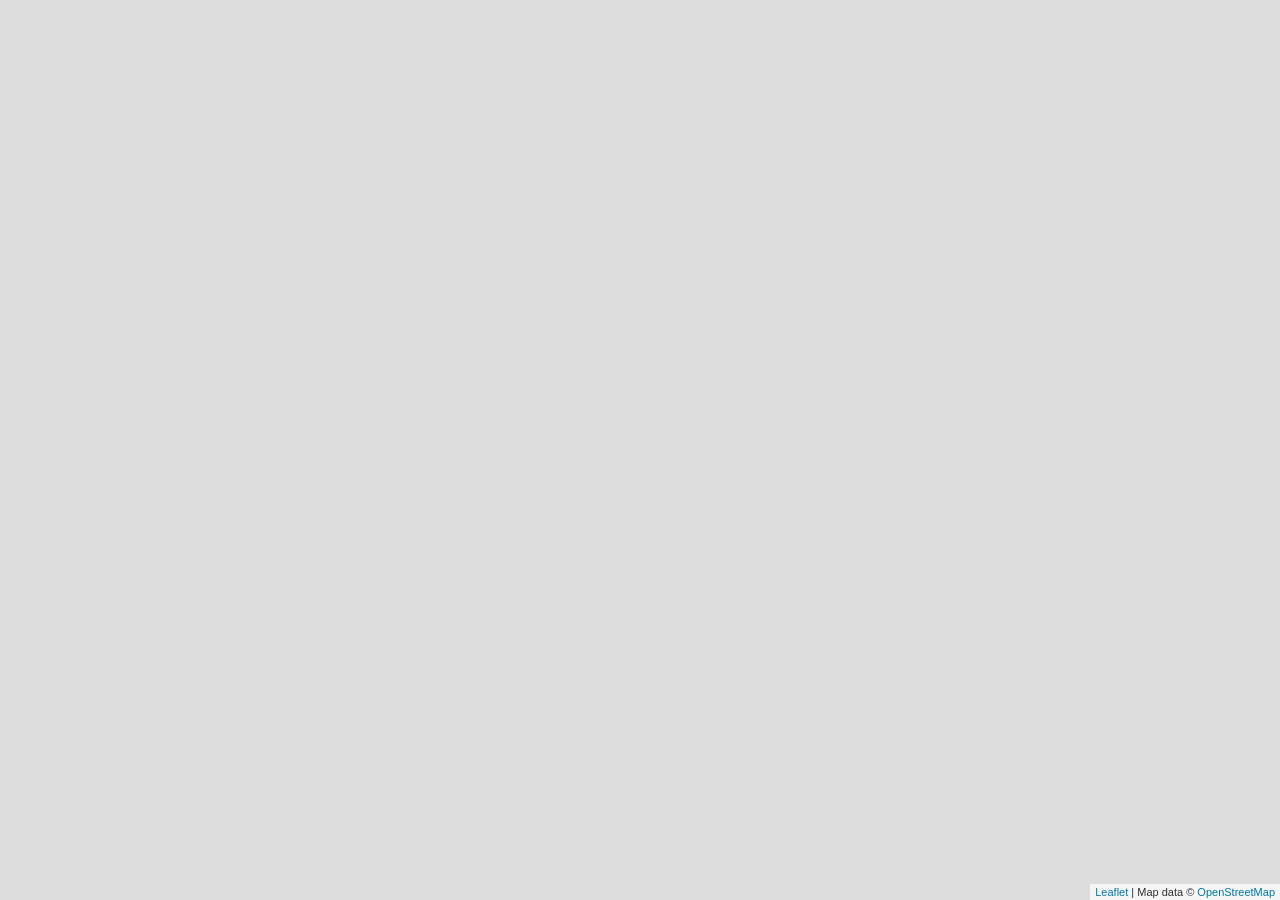
==== index.html @ 7744fbaf "Add map" ====
<!DOCTYPE html>
<html>
  <head>
  <title>My Routing Map</title>
  <link rel="stylesheet" href="leaflet/leaflet.css">
  <link rel="stylesheet" href="lrm-valhalla/leaflet.routing.valhalla.css">
  <link rel="stylesheet" href="src/css/style.css">
  <script src="leaflet/leaflet.js"></script>
  <script src="//code.jquery.com/jquery-1.11.3.min.js"></script>
  <script src="https://mapzen.com/tangram/tangram.min.js"></script>
  <script src="leaflet-routing-machine/leaflet-routing-machine.js"></script>
  <script src="lrm-valhalla/lrm-valhalla.js"></script>
  <script src="src/js/map_wrapper.js"></script>

  <!-- Latest compiled and minified CSS -->
  <link rel="stylesheet" href="https://maxcdn.bootstrapcdn.com/bootstrap/3.3.5/css/bootstrap.min.css" integrity="sha512-dTfge/zgoMYpP7QbHy4gWMEGsbsdZeCXz7irItjcC3sPUFtf0kuFbDz/ixG7ArTxmDjLXDmezHubeNikyKGVyQ==" crossorigin="anonymous">

  <!-- Optional theme -->
  <link rel="stylesheet" href="https://maxcdn.bootstrapcdn.com/bootstrap/3.3.5/css/bootstrap-theme.min.css" integrity="sha384-aUGj/X2zp5rLCbBxumKTCw2Z50WgIr1vs/PFN4praOTvYXWlVyh2UtNUU0KAUhAX" crossorigin="anonymous">

  <!-- Latest compiled and minified JavaScript -->
  <script src="https://maxcdn.bootstrapcdn.com/bootstrap/3.3.5/js/bootstrap.min.js" integrity="sha512-K1qjQ+NcF2TYO/eI3M6v8EiNYZfA95pQumfvcVrTHtwQVDG+aHRqLi/ETn2uB+1JqwYqVG3LIvdm9lj6imS/pQ==" crossorigin="anonymous"></script>
</head>
  <div id="map"></div>
  <script>
    AccesibleMap.setup();
</script>
</body>
</html>
---- leaflet/leaflet.css ----
/* required styles */

.leaflet-map-pane,
.leaflet-tile,
.leaflet-marker-icon,
.leaflet-marker-shadow,
.leaflet-tile-pane,
.leaflet-tile-container,
.leaflet-overlay-pane,
.leaflet-shadow-pane,
.leaflet-marker-pane,
.leaflet-popup-pane,
.leaflet-overlay-pane svg,
.leaflet-zoom-box,
.leaflet-image-layer,
.leaflet-layer {
	position: absolute;
	left: 0;
	top: 0;
	}
.leaflet-container {
	overflow: hidden;
	-ms-touch-action: none;
	}
.leaflet-tile,
.leaflet-marker-icon,
.leaflet-marker-shadow {
	-webkit-user-select: none;
	   -moz-user-select: none;
	        user-select: none;
	-webkit-user-drag: none;
	}
.leaflet-marker-icon,
.leaflet-marker-shadow {
	display: block;
	}
/* map is broken in FF if you have max-width: 100% on tiles */
.leaflet-container img {
	max-width: none !important;
	}
/* stupid Android 2 doesn't understand "max-width: none" properly */
.leaflet-container img.leaflet-image-layer {
	max-width: 15000px !important;
	}
.leaflet-tile {
	filter: inherit;
	visibility: hidden;
	}
.leaflet-tile-loaded {
	visibility: inherit;
	}
.leaflet-zoom-box {
	width: 0;
	height: 0;
	}
/* workaround for https://bugzilla.mozilla.org/show_bug.cgi?id=888319 */
.leaflet-overlay-pane svg {
	-moz-user-select: none;
	}

.leaflet-tile-pane    { z-index: 2; }
.leaflet-objects-pane { z-index: 3; }
.leaflet-overlay-pane { z-index: 4; }
.leaflet-shadow-pane  { z-index: 5; }
.leaflet-marker-pane  { z-index: 6; }
.leaflet-popup-pane   { z-index: 7; }

.leaflet-vml-shape {
	width: 1px;
	height: 1px;
	}
.lvml {
	behavior: url(#default#VML);
	display: inline-block;
	position: absolute;
	}


/* control positioning */

.leaflet-control {
	position: relative;
	z-index: 7;
	pointer-events: auto;
	}
.leaflet-top,
.leaflet-bottom {
	position: absolute;
	z-index: 1000;
	pointer-events: none;
	}
.leaflet-top {
	top: 0;
	}
.leaflet-right {
	right: 0;
	}
.leaflet-bottom {
	bottom: 0;
	}
.leaflet-left {
	left: 0;
	}
.leaflet-control {
	float: left;
	clear: both;
	}
.leaflet-right .leaflet-control {
	float: right;
	}
.leaflet-top .leaflet-control {
	margin-top: 10px;
	}
.leaflet-bottom .leaflet-control {
	margin-bottom: 10px;
	}
.leaflet-left .leaflet-control {
	margin-left: 10px;
	}
.leaflet-right .leaflet-control {
	margin-right: 10px;
	}


/* zoom and fade animations */

.leaflet-fade-anim .leaflet-tile,
.leaflet-fade-anim .leaflet-popup {
	opacity: 0;
	-webkit-transition: opacity 0.2s linear;
	   -moz-transition: opacity 0.2s linear;
	     -o-transition: opacity 0.2s linear;
	        transition: opacity 0.2s linear;
	}
.leaflet-fade-anim .leaflet-tile-loaded,
.leaflet-fade-anim .leaflet-map-pane .leaflet-popup {
	opacity: 1;
	}

.leaflet-zoom-anim .leaflet-zoom-animated {
	-webkit-transition: -webkit-transform 0.25s cubic-bezier(0,0,0.25,1);
	   -moz-transition:    -moz-transform 0.25s cubic-bezier(0,0,0.25,1);
	     -o-transition:      -o-transform 0.25s cubic-bezier(0,0,0.25,1);
	        transition:         transform 0.25s cubic-bezier(0,0,0.25,1);
	}
.leaflet-zoom-anim .leaflet-tile,
.leaflet-pan-anim .leaflet-tile,
.leaflet-touching .leaflet-zoom-animated {
	-webkit-transition: none;
	   -moz-transition: none;
	     -o-transition: none;
	        transition: none;
	}

.leaflet-zoom-anim .leaflet-zoom-hide {
	visibility: hidden;
	}


/* cursors */

.leaflet-clickable {
	cursor: pointer;
	}
.leaflet-container {
	cursor: -webkit-grab;
	cursor:    -moz-grab;
	}
.leaflet-popup-pane,
.leaflet-control {
	cursor: auto;
	}
.leaflet-dragging .leaflet-container,
.leaflet-dragging .leaflet-clickable {
	cursor: move;
	cursor: -webkit-grabbing;
	cursor:    -moz-grabbing;
	}


/* visual tweaks */

.leaflet-container {
	background: #ddd;
	outline: 0;
	}
.leaflet-container a {
	color: #0078A8;
	}
.leaflet-container a.leaflet-active {
	outline: 2px solid orange;
	}
.leaflet-zoom-box {
	border: 2px dotted #38f;
	background: rgba(255,255,255,0.5);
	}


/* general typography */
.leaflet-container {
	font: 12px/1.5 "Helvetica Neue", Arial, Helvetica, sans-serif;
	}


/* general toolbar styles */

.leaflet-bar {
	box-shadow: 0 1px 5px rgba(0,0,0,0.65);
	border-radius: 4px;
	}
.leaflet-bar a,
.leaflet-bar a:hover {
	background-color: #fff;
	border-bottom: 1px solid #ccc;
	width: 26px;
	height: 26px;
	line-height: 26px;
	display: block;
	text-align: center;
	text-decoration: none;
	color: black;
	}
.leaflet-bar a,
.leaflet-control-layers-toggle {
	background-position: 50% 50%;
	background-repeat: no-repeat;
	display: block;
	}
.leaflet-bar a:hover {
	background-color: #f4f4f4;
	}
.leaflet-bar a:first-child {
	border-top-left-radius: 4px;
	border-top-right-radius: 4px;
	}
.leaflet-bar a:last-child {
	border-bottom-left-radius: 4px;
	border-bottom-right-radius: 4px;
	border-bottom: none;
	}
.leaflet-bar a.leaflet-disabled {
	cursor: default;
	background-color: #f4f4f4;
	color: #bbb;
	}

.leaflet-touch .leaflet-bar a {
	width: 30px;
	height: 30px;
	line-height: 30px;
	}


/* zoom control */

.leaflet-control-zoom-in,
.leaflet-control-zoom-out {
	font: bold 18px 'Lucida Console', Monaco, monospace;
	text-indent: 1px;
	}
.leaflet-control-zoom-out {
	font-size: 20px;
	}

.leaflet-touch .leaflet-control-zoom-in {
	font-size: 22px;
	}
.leaflet-touch .leaflet-control-zoom-out {
	font-size: 24px;
	}


/* layers control */

.leaflet-control-layers {
	box-shadow: 0 1px 5px rgba(0,0,0,0.4);
	background: #fff;
	border-radius: 5px;
	}
.leaflet-control-layers-toggle {
	background-image: url(images/layers.png);
	width: 36px;
	height: 36px;
	}
.leaflet-retina .leaflet-control-layers-toggle {
	background-image: url(images/layers-2x.png);
	background-size: 26px 26px;
	}
.leaflet-touch .leaflet-control-layers-toggle {
	width: 44px;
	height: 44px;
	}
.leaflet-control-layers .leaflet-control-layers-list,
.leaflet-control-layers-expanded .leaflet-control-layers-toggle {
	display: none;
	}
.leaflet-control-layers-expanded .leaflet-control-layers-list {
	display: block;
	position: relative;
	}
.leaflet-control-layers-expanded {
	padding: 6px 10px 6px 6px;
	color: #333;
	background: #fff;
	}
.leaflet-control-layers-selector {
	margin-top: 2px;
	position: relative;
	top: 1px;
	}
.leaflet-control-layers label {
	display: block;
	}
.leaflet-control-layers-separator {
	height: 0;
	border-top: 1px solid #ddd;
	margin: 5px -10px 5px -6px;
	}


/* attribution and scale controls */

.leaflet-container .leaflet-control-attribution {
	background: #fff;
	background: rgba(255, 255, 255, 0.7);
	margin: 0;
	}
.leaflet-control-attribution,
.leaflet-control-scale-line {
	padding: 0 5px;
	color: #333;
	}
.leaflet-control-attribution a {
	text-decoration: none;
	}
.leaflet-control-attribution a:hover {
	text-decoration: underline;
	}
.leaflet-container .leaflet-control-attribution,
.leaflet-container .leaflet-control-scale {
	font-size: 11px;
	}
.leaflet-left .leaflet-control-scale {
	margin-left: 5px;
	}
.leaflet-bottom .leaflet-control-scale {
	margin-bottom: 5px;
	}
.leaflet-control-scale-line {
	border: 2px solid #777;
	border-top: none;
	line-height: 1.1;
	padding: 2px 5px 1px;
	font-size: 11px;
	white-space: nowrap;
	overflow: hidden;
	-moz-box-sizing: content-box;
	     box-sizing: content-box;

	background: #fff;
	background: rgba(255, 255, 255, 0.5);
	}
.leaflet-control-scale-line:not(:first-child) {
	border-top: 2px solid #777;
	border-bottom: none;
	margin-top: -2px;
	}
.leaflet-control-scale-line:not(:first-child):not(:last-child) {
	border-bottom: 2px solid #777;
	}

.leaflet-touch .leaflet-control-attribution,
.leaflet-touch .leaflet-control-layers,
.leaflet-touch .leaflet-bar {
	box-shadow: none;
	}
.leaflet-touch .leaflet-control-layers,
.leaflet-touch .leaflet-bar {
	border: 2px solid rgba(0,0,0,0.2);
	background-clip: padding-box;
	}


/* popup */

.leaflet-popup {
	position: absolute;
	text-align: center;
	}
.leaflet-popup-content-wrapper {
	padding: 1px;
	text-align: left;
	border-radius: 12px;
	}
.leaflet-popup-content {
	margin: 13px 19px;
	line-height: 1.4;
	}
.leaflet-popup-content p {
	margin: 18px 0;
	}
.leaflet-popup-tip-container {
	margin: 0 auto;
	width: 40px;
	height: 20px;
	position: relative;
	overflow: hidden;
	}
.leaflet-popup-tip {
	width: 17px;
	height: 17px;
	padding: 1px;

	margin: -10px auto 0;

	-webkit-transform: rotate(45deg);
	   -moz-transform: rotate(45deg);
	    -ms-transform: rotate(45deg);
	     -o-transform: rotate(45deg);
	        transform: rotate(45deg);
	}
.leaflet-popup-content-wrapper,
.leaflet-popup-tip {
	background: white;

	box-shadow: 0 3px 14px rgba(0,0,0,0.4);
	}
.leaflet-container a.leaflet-popup-close-button {
	position: absolute;
	top: 0;
	right: 0;
	padding: 4px 4px 0 0;
	text-align: center;
	width: 18px;
	height: 14px;
	font: 16px/14px Tahoma, Verdana, sans-serif;
	color: #c3c3c3;
	text-decoration: none;
	font-weight: bold;
	background: transparent;
	}
.leaflet-container a.leaflet-popup-close-button:hover {
	color: #999;
	}
.leaflet-popup-scrolled {
	overflow: auto;
	border-bottom: 1px solid #ddd;
	border-top: 1px solid #ddd;
	}

.leaflet-oldie .leaflet-popup-content-wrapper {
	zoom: 1;
	}
.leaflet-oldie .leaflet-popup-tip {
	width: 24px;
	margin: 0 auto;

	-ms-filter: "progid:DXImageTransform.Microsoft.Matrix(M11=0.70710678, M12=0.70710678, M21=-0.70710678, M22=0.70710678)";
	filter: progid:DXImageTransform.Microsoft.Matrix(M11=0.70710678, M12=0.70710678, M21=-0.70710678, M22=0.70710678);
	}
.leaflet-oldie .leaflet-popup-tip-container {
	margin-top: -1px;
	}

.leaflet-oldie .leaflet-control-zoom,
.leaflet-oldie .leaflet-control-layers,
.leaflet-oldie .leaflet-popup-content-wrapper,
.leaflet-oldie .leaflet-popup-tip {
	border: 1px solid #999;
	}


/* div icon */

.leaflet-div-icon {
	background: #fff;
	border: 1px solid #666;
	}
---- lrm-valhalla/leaflet.routing.valhalla.css ----
/*
    Oroginally written by Per Liedman for Leaflet Routing Machine : https://github.com/perliedman/leaflet-routing-machine ,
    Several classes were re-written by Hanbyul Jo for Valhalla plugin for Leaflet Routing Machine : https://github.com/valhalla/lrm-valhalla
*/

html,body{
  width:100%;
  height:100%;
  margin:0;
}
#map{
  width:100%;
  height:100%;
}

.leaflet-routing-container {
    width: 320px;
    background-color: white;
    padding-top: 4px;
    transition: all 0.2s ease;
}

.leaflet-control-container .leaflet-routing-container-hide {
    width: 32px;
    height: 32px;
}

.leaflet-routing-container h2 {
    font-size: 14px;
}

.leaflet-routing-container h3 {
    font-size: 12px;
    font-weight: normal;
}

.leaflet-routing-collapsible .leaflet-routing-geocoders {
    margin-top: 20px;
}

.leaflet-routing-alt, .leaflet-routing-geocoders {
    padding: 6px;
    margin-top: 2px;
    margin-bottom: 6px;
    border-bottom: 1px solid #ccc;
    max-height: 320px;
    overflow-y: auto;
    transition: all 0.2s ease;
}

.leaflet-control-container .leaflet-routing-container-hide .leaflet-routing-alt, 
.leaflet-control-container .leaflet-routing-container-hide .leaflet-routing-geocoders {
    display: none;
}

.leaflet-bar .leaflet-routing-alt:last-child {
    border-bottom: none;
}

.leaflet-routing-alt-minimized {
    color: #888;
    max-height: 64px;
    overflow: hidden;
    cursor: pointer;
}

.leaflet-routing-alt table {
    border-collapse: collapse;
}

.leaflet-routing-alt tr:hover {
    background-color: #eee;
    cursor: pointer;
}

.leaflet-routing-alt::-webkit-scrollbar {
    width: 8px;
}

.leaflet-routing-alt::-webkit-scrollbar-track {
    border-radius: 2px;
    background-color: #eee;
}

.leaflet-routing-alt::-webkit-scrollbar-thumb {
    border-radius: 2px;
    background-color: #888;
}

.info::before{
    -webkit-background-size: 54px 18px;
    background-size: 54px 18px;
    background-image:url('modes.icons.svg');
    margin: 0;
    content: '';
    display: inline-block;
    vertical-align: top;
    background-repeat: no-repeat;
    width:18px;
    height:18px;
}

.info.auto::before{ background-position: 1px 0;}
.info.bicycle::before{ background-position: -18px 0;}
.info.pedestrian::before{ background-position: -36px 0;}

.leaflet-routing-icon {
    -webkit-background-size: 576 16px;
    background-size: 576px 16px;
    background-repeat: no-repeat;
    background-image:url('leaflet.routing.icons.png');
    margin: 0;
    content: '';
    display: inline-block;
    vertical-align: top;
    width: 18px;
    height: 16px;
}

.leaflet-routing-icon-kStart { background-position: 0 0; }
.leaflet-routing-icon-kStartRight { background-position: -18px 0; }
.leaflet-routing-icon-kStartLeft { background-position: -36px 0; }
.leaflet-routing-icon-kDestination { background-position: -54px 0; }
.leaflet-routing-icon-kDestinationRight { background-position: -72px 0; }
.leaflet-routing-icon-kDestinationLeft { background-position: -90px 0; }
.leaflet-routing-icon-kBecomes { background-position: -108px 0; }
.leaflet-routing-icon-kContinue { background-position: -126px 0; }
.leaflet-routing-icon-kSlightRight { background-position: -144px 0; }
.leaflet-routing-icon-kRight { background-position: -162px 0; }
.leaflet-routing-icon-kSharpRight { background-position: -180px 0; }
.leaflet-routing-icon-kUturnRight { background-position: -198px 0; }
.leaflet-routing-icon-kUturnLeft { background-position: -216px 0; }
.leaflet-routing-icon-kSharpLeft { background-position: -234px 0; }
.leaflet-routing-icon-kLeft { background-position: -252px 0; }
.leaflet-routing-icon-kSlightLeft { background-position: -270px 0; }
.leaflet-routing-icon-kRampStraight { background-position: -288px 0; }
.leaflet-routing-icon-kRampRight { background-position: -306px 0; }
.leaflet-routing-icon-kRampLeft { background-position: -324px 0; }
.leaflet-routing-icon-kExitRight { background-position: -342px 0; }
.leaflet-routing-icon-kExitLeft { background-position: -360px 0; }
.leaflet-routing-icon-kStayStraight { background-position: -378px 0; }
.leaflet-routing-icon-kStayRight { background-position: -396px 0; }
.leaflet-routing-icon-kStayLeft { background-position: -414px 0; }
.leaflet-routing-icon-kMerge { background-position: -432px 0; }
.leaflet-routing-icon-kRoundaboutEnter { background-position: -450px 0; }
.leaflet-routing-icon-kRoundaboutExit { background-position: -504px 0; }
.leaflet-routing-icon-kFerryEnter { background-position: -540px 0; }
.leaflet-routing-icon-kFerryExit { background-position: -558px 0; }



.leaflet-routing-geocoders div {
    padding: 4px 0px 4px 0px;
}

.leaflet-routing-geocoders input {
    width: 303px;
    width: calc(100% - 4px);
    line-height: 1.67;
    border: 1px solid #ccc;
}

.leaflet-routing-geocoders button {
    font: bold 18px 'Lucida Console', Monaco, monospace;
    border: 1px solid #ccc;
    border-radius: 4px;
    background-color: white;
    margin: 0;
    margin-right: 3px;
    float: right;
    cursor: pointer;
    transition: background-color 0.2s ease;
}

.leaflet-routing-add-waypoint:after {
    content: '+';
}

.leaflet-routing-reverse-waypoints:after {
    font-weight: normal;
    content: '\21c5';
}

.leaflet-routing-geocoders button:hover {
    background-color: #eee;
}

.leaflet-routing-geocoders input,.leaflet-routing-remove-waypoint,.leaflet-routing-geocoder {
    position: relative;
}

.leaflet-routing-geocoder-result {
    font: 12px/1.5 "Helvetica Neue", Arial, Helvetica, sans-serif;
    position: absolute;
    max-height: 0;
    overflow: hidden;
    transition: all 0.5s ease;
    z-index: 1000; /* Arbitrary, but try to be above "most" things. */
}

.leaflet-routing-geocoder-result table {
    width: 100%;
    border: 1px solid #ccc;
    border-radius: 0 0 4px 4px;
    background-color: white;
    cursor: pointer;
}

.leaflet-routing-geocoder-result-open {
    max-height: 800px;
}

.leaflet-routing-geocoder-selected, .leaflet-routing-geocoder-result tr:hover {
    background-color: #eee;
}

.leaflet-routing-geocoder-no-results {
    font-style: italic;
    color: #888;
}

.leaflet-routing-remove-waypoint {
    background-color: transparent;
    display: inline-block;
    vertical-align: middle;
    cursor: pointer;
}

.leaflet-routing-remove-waypoint:after {
    position: absolute;
    display: block;
    width: 15px;
    height: 1px;
    z-index: 1;
    right: 1px;
    top: 4px;
    bottom: 0;
    margin: auto;
    padding: 2px;
    font-size: 18px;
    font-weight: bold;
    content: "\00d7";
    text-align: center;
    cursor: pointer;
    color: #ccc;
    background: white;
    padding-bottom: 16px;
    margin-top: -16px;
    padding-right: 4px;
    line-height: 1;
}

.leaflet-routing-remove-waypoint:hover {
    color: black;
}

.leaflet-routing-instruction-distance {
    width: 48px;
}

.leaflet-routing-collapse-btn {
    position: absolute;
    top: 0;
    right: 6px;
    font-size: 24px;
    color: #ccc;
    font-weight: bold;
}

.leaflet-routing-collapse-btn:after {
    content: '\00d7';
}

.leaflet-routing-container-hide .leaflet-routing-collapse-btn {
    position: relative;
    left: 4px;
    top: 4px;
    display: block;
    width: 26px;
    height: 23px;
    background-image: url('routing-icon.png');
}

.leaflet-routing-container-hide .leaflet-routing-collapse-btn:after {
    content: none;
}

.leaflet-top .leaflet-routing-container.leaflet-routing-container-hide {
    margin-top: 10px !important;
}
.leaflet-right .leaflet-routing-container.leaflet-routing-container-hide {
    margin-right: 10px !important;
}
.leaflet-bottom .leaflet-routing-container.leaflet-routing-container-hide {
    margin-bottom: 10px !important;
}
.leaflet-left .leaflet-routing-container.leaflet-routing-container-hide {
    margin-left: 10px !important;
}



@media only screen and (max-width: 640px) {
    .leaflet-routing-container {
        margin: 0 !important;
        padding: 0 !important;
        width: 100%;
        height: 100%;
    }
}
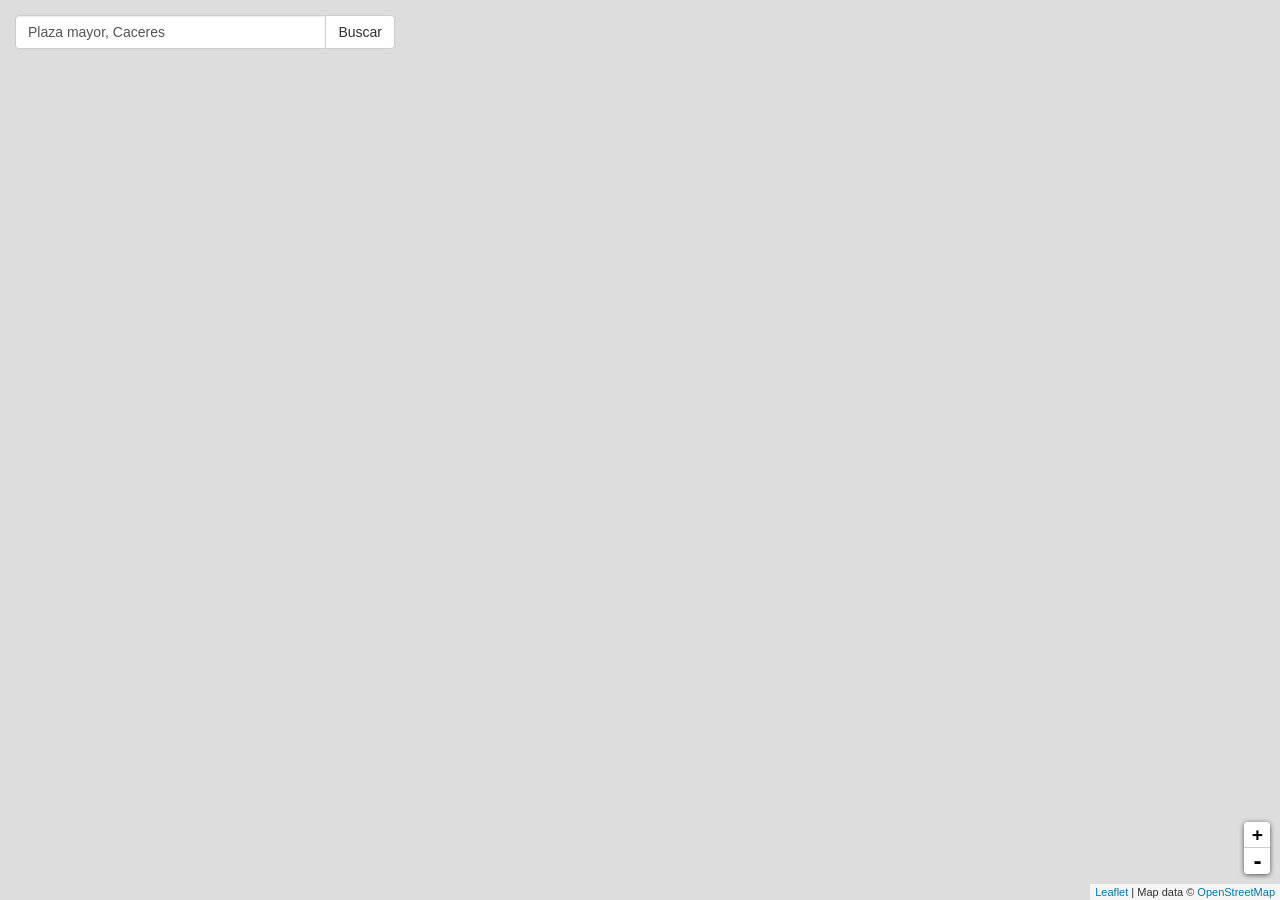
==== commit 32aa6e64: "Add current location and some CSS" ====
--- a/index.html
+++ b/index.html
@@ -22,8 +22,30 @@
   <script src="https://maxcdn.bootstrapcdn.com/bootstrap/3.3.5/js/bootstrap.min.js" integrity="sha512-K1qjQ+NcF2TYO/eI3M6v8EiNYZfA95pQumfvcVrTHtwQVDG+aHRqLi/ETn2uB+1JqwYqVG3LIvdm9lj6imS/pQ==" crossorigin="anonymous"></script>
 </head>
   <div id="map"></div>
+  <body>
+    <div id="frame-route" class="hidden">
+      <img id="path-icon" src="/ParkingAccesible/images/path_icon.png">
+      <img id="current-loc-icon" src="/ParkingAccesible/images/current_loc.png">
+      <div id="route-box" class="col-xs-12">
+        <input id="route-from" type="text" class="form-control" placeholder="Desde...">
+        <input id="route-to" type="text" class="form-control" placeholder="hasta...">
+      </div>
+      <div class="text-center">
+        <a id="calculate-route" class="btn btn-default">Ir</a>
+      </div>
+    </div>
+    <div id="frame-search" class="col-md-6 col-lg-4">
+      <div class="input-group">
+        <input id="search-box" type="text" class="form-control" placeholder="Search for..." value="Plaza mayor, Caceres">
+        <span class="input-group-btn">
+          <button id="search-btn" class="btn btn-default" type="button">Buscar</button>
+        </span>
+      </div><!-- /input-group -->
+    </div><!-- /.col-lg-6 -->
   <script>
-    AccesibleMap.setup();
-</script>
+      AccesibleMap.setup();
+      //AccesibleMap.test_route();
+      AccesibleMap.show_current_location();
+  </script>
 </body>
 </html>
--- a/src/css/style.css
+++ b/src/css/style.css
@@ -0,0 +1,69 @@
+#map {
+    height: 100%;
+    width: 100%;
+    position: absolute;
+}
+
+#frame-search {
+    margin-top: 15px;
+    max-width: 410px;
+}
+
+#frame-route{
+    position: fixed;
+    left: 0;
+    top: 0;
+    width: 420px;
+    height: 200px;
+    background: #4285F4 !important;
+}
+
+#frame-route input{
+    background: transparent;
+    color: #E6EFFE;
+    border: none;
+    width: 340px;
+}
+#frame-route input::-webkit-input-placeholder
+{
+  color: #95BBF9;
+}
+
+#frame-route input::-moz-placeholder
+{
+  color: #95BBF9;
+}
+
+#frame-route input::-moz-placeholder
+{
+  color: #95BBF9;
+}
+
+#frame-route input:-ms-input-placeholder
+{
+  color: #95BBF9;
+}
+
+#route-box {
+    position: absolute;
+    top: 0;
+    margin-left: 40px;
+}
+
+#frame-route #path-icon {
+    margin-top: 5px;
+    margin-left: 10px;
+}
+
+#current-loc-icon {
+    position: absolute;
+    height: 20px;
+    width: auto;
+    right:5px;
+    top:10px;
+    z-index: 50;
+}
+
+#calculate-route {
+
+}
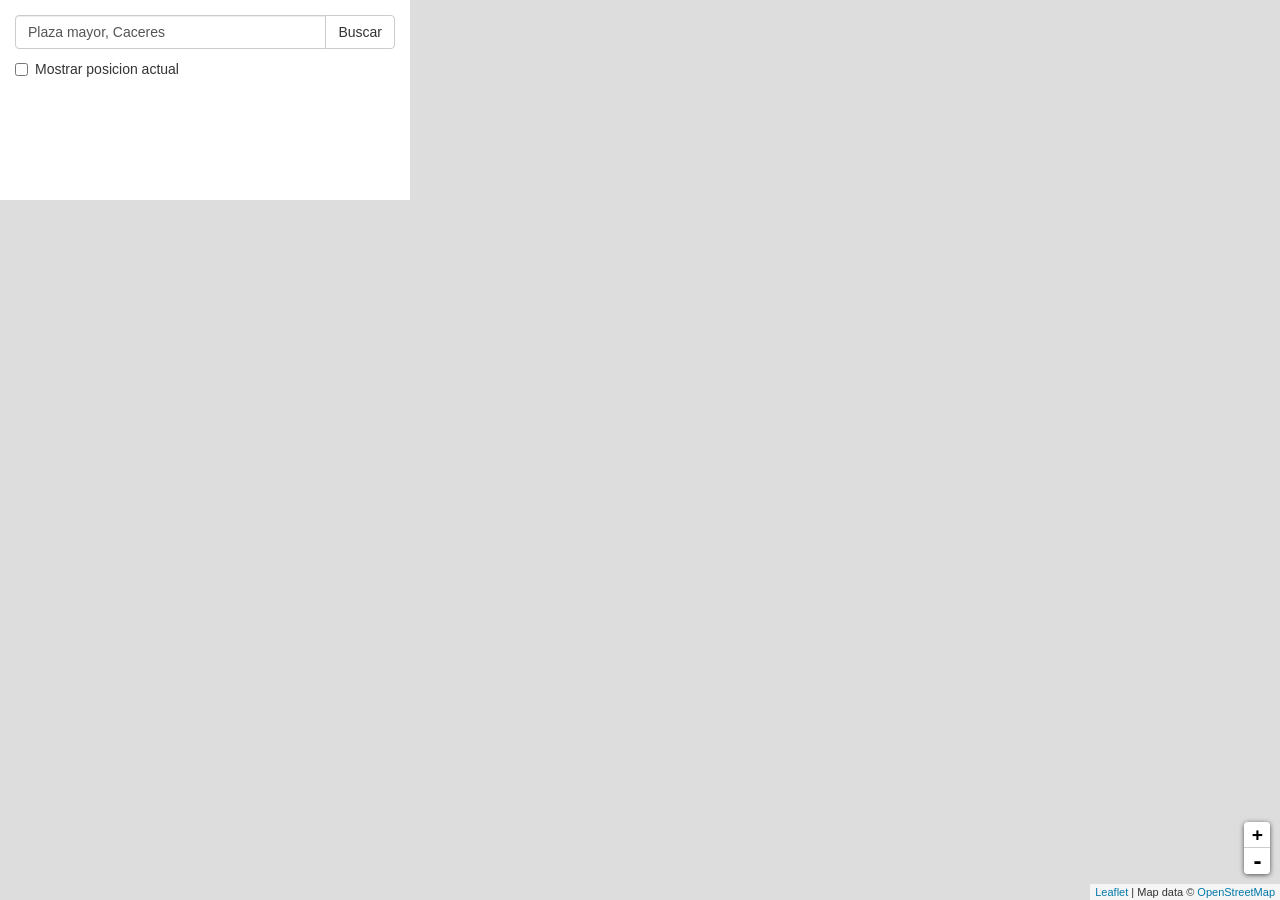
==== commit 88030a9f: "Toggle current location" ====
--- a/index.html
+++ b/index.html
@@ -35,17 +35,24 @@
       </div>
     </div>
     <div id="frame-search" class="col-md-6 col-lg-4">
-      <div class="input-group">
-        <input id="search-box" type="text" class="form-control" placeholder="Search for..." value="Plaza mayor, Caceres">
-        <span class="input-group-btn">
-          <button id="search-btn" class="btn btn-default" type="button">Buscar</button>
-        </span>
-      </div><!-- /input-group -->
+      <div id="search-box">
+        <div class="input-group">
+          <input id="search-input" type="text" class="form-control" placeholder="Search for..." value="Plaza mayor, Caceres">
+          <span class="input-group-btn">
+            <button id="search-btn" class="btn btn-default" type="button">Buscar</button>
+          </span>
+        </div><!-- /input-group -->
+      </div>
+      <div class="checkbox">
+        <label>
+          <input id="show-current-pos" type="checkbox"> Mostrar posicion actual
+        </label>
+      </div>
     </div><!-- /.col-lg-6 -->
   <script>
       AccesibleMap.setup();
       //AccesibleMap.test_route();
-      AccesibleMap.show_current_location();
+      //AccesibleMap.show_current_location();
   </script>
 </body>
 </html>
--- a/src/css/style.css
+++ b/src/css/style.css
@@ -5,8 +5,11 @@
 }
 
 #frame-search {
-    margin-top: 15px;
+    padding-top: 15px;
     max-width: 410px;
+    width: 420px;
+    height: 200px;
+    background: #ffffff;
 }
 
 #frame-route{
@@ -15,7 +18,7 @@
     top: 0;
     width: 420px;
     height: 200px;
-    background: #4285F4 !important;
+    background: #4285F4;
 }
 
 #frame-route input{
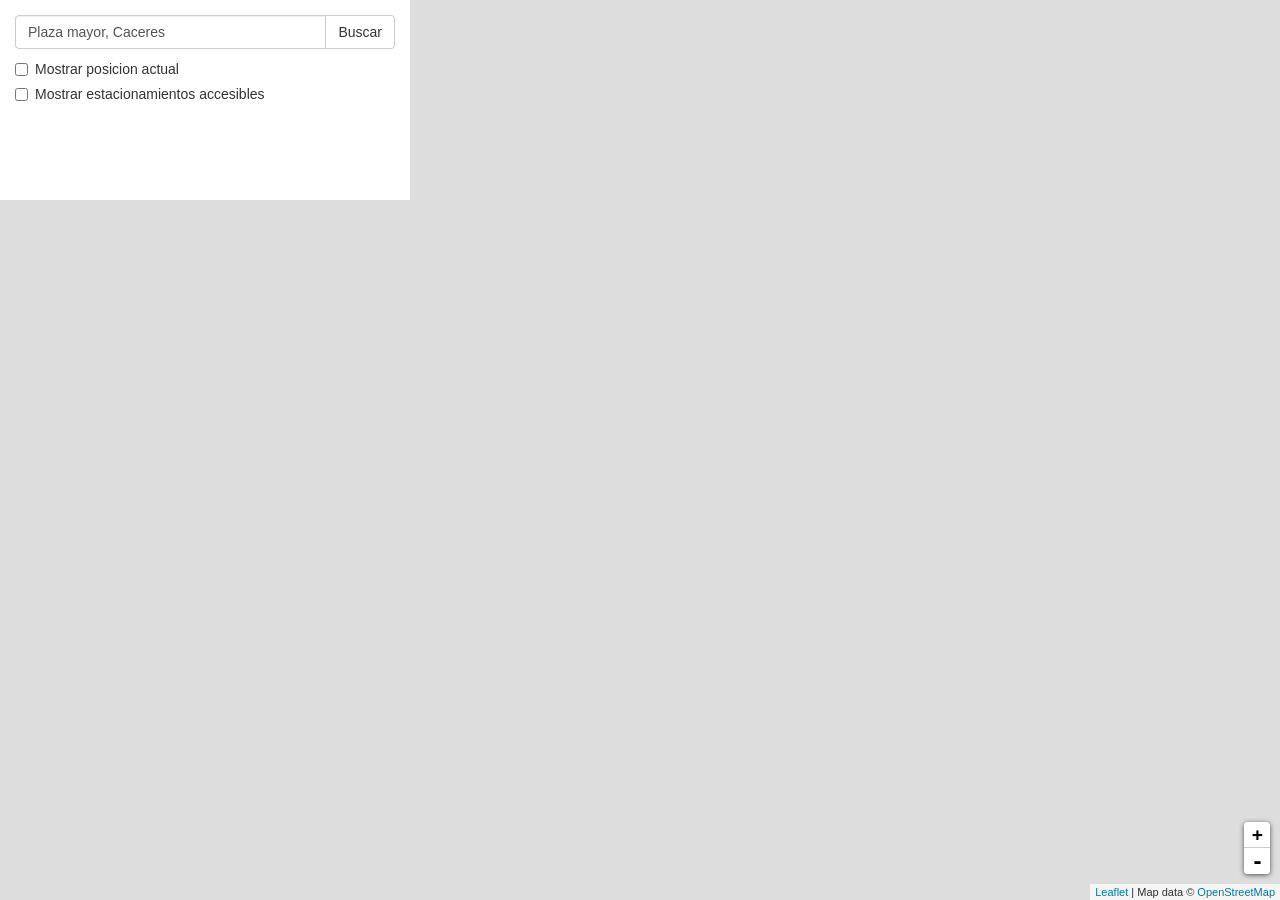
==== commit 58daca6e: "Add checkbox to show parkings" ====
--- a/index.html
+++ b/index.html
@@ -48,6 +48,11 @@
           <input id="show-current-pos" type="checkbox"> Mostrar posicion actual
         </label>
       </div>
+      <div class="checkbox">
+        <label>
+          <input id="show-accessible-parkings" type="checkbox"> Mostrar estacionamientos accesibles
+        </label>
+      </div>
     </div><!-- /.col-lg-6 -->
   <script>
       AccesibleMap.setup();
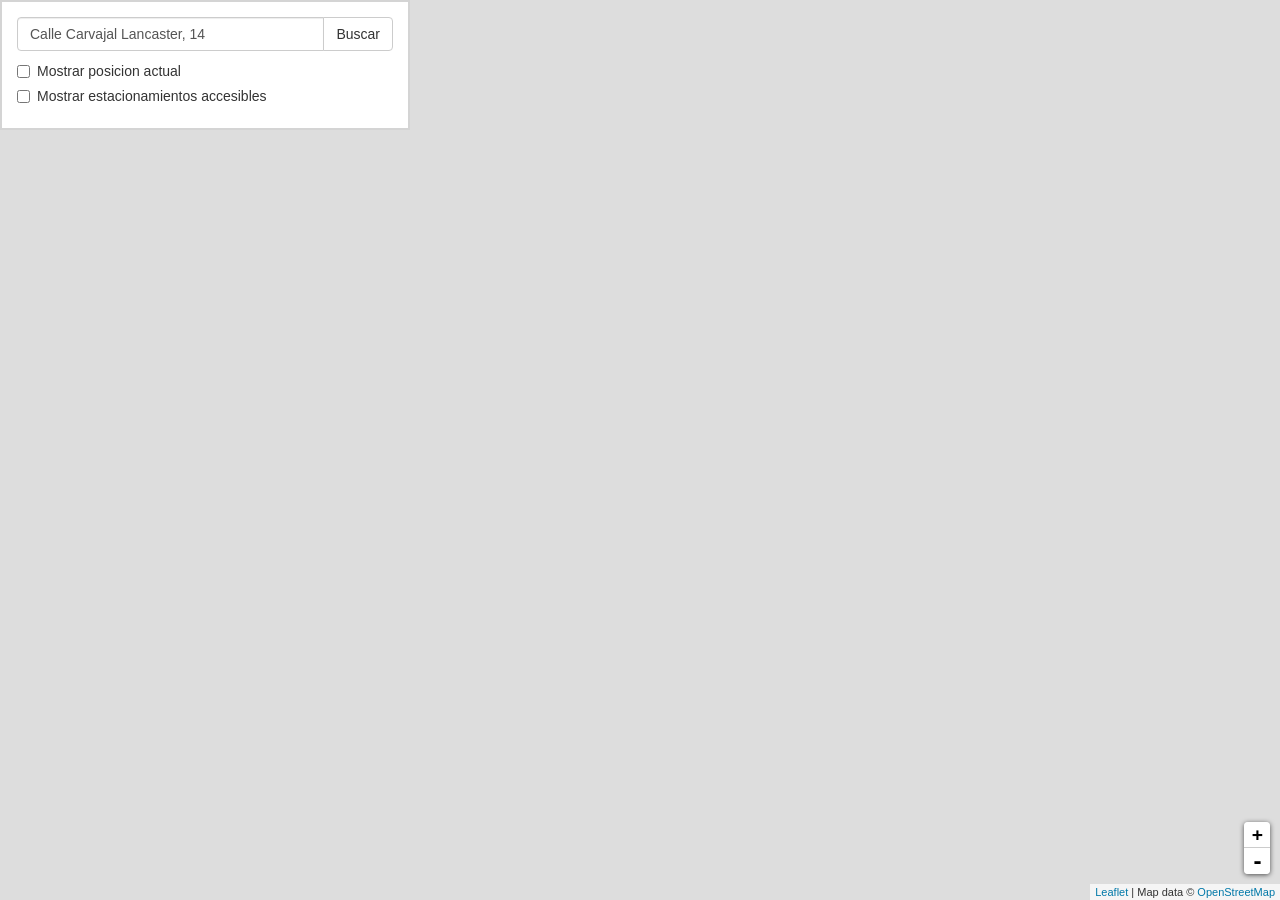
==== commit dbf65fe1: "Cleaning old routes" ====
--- a/index.html
+++ b/index.html
@@ -30,6 +30,18 @@
         <input id="route-from" type="text" class="form-control" placeholder="Desde...">
         <input id="route-to" type="text" class="form-control" placeholder="hasta...">
       </div>
+      <div>
+        <!--<div class="checkbox">
+          <label>
+            <input id="include-parking" type="checkbox"> Buscar estacionamiento mas cercano
+          </label>
+        </div>-->
+        <div class="checkbox">
+          <label>
+            <input id="avoid-steps" type="checkbox"> Evitar escaleras
+          </label>
+        </div>
+      </div>
       <div class="text-center">
         <a id="calculate-route" class="btn btn-default">Ir</a>
       </div>
@@ -37,7 +49,7 @@
     <div id="frame-search" class="col-md-6 col-lg-4">
       <div id="search-box">
         <div class="input-group">
-          <input id="search-input" type="text" class="form-control" placeholder="Search for..." value="Plaza mayor, Caceres">
+          <input id="search-input" type="text" class="form-control" placeholder="Search for..." value="Calle Carvajal Lancaster, 14">
           <span class="input-group-btn">
             <button id="search-btn" class="btn btn-default" type="button">Buscar</button>
           </span>
@@ -56,8 +68,6 @@
     </div><!-- /.col-lg-6 -->
   <script>
       AccesibleMap.setup();
-      //AccesibleMap.test_route();
-      //AccesibleMap.show_current_location();
   </script>
 </body>
 </html>
--- a/src/css/style.css
+++ b/src/css/style.css
@@ -8,8 +8,9 @@
     padding-top: 15px;
     max-width: 410px;
     width: 420px;
-    height: 200px;
+    height: 130px;
     background: #ffffff;
+    border: solid 2px #D4D4D4;
 }
 
 #frame-route{
@@ -17,7 +18,7 @@
     left: 0;
     top: 0;
     width: 420px;
-    height: 200px;
+    height: 150px;
     background: #4285F4;
 }
 
@@ -26,6 +27,9 @@
     color: #E6EFFE;
     border: none;
     width: 340px;
+}
+#frame-route .checkbox{
+    color: #E6EFFE;
 }
 #frame-route input::-webkit-input-placeholder
 {
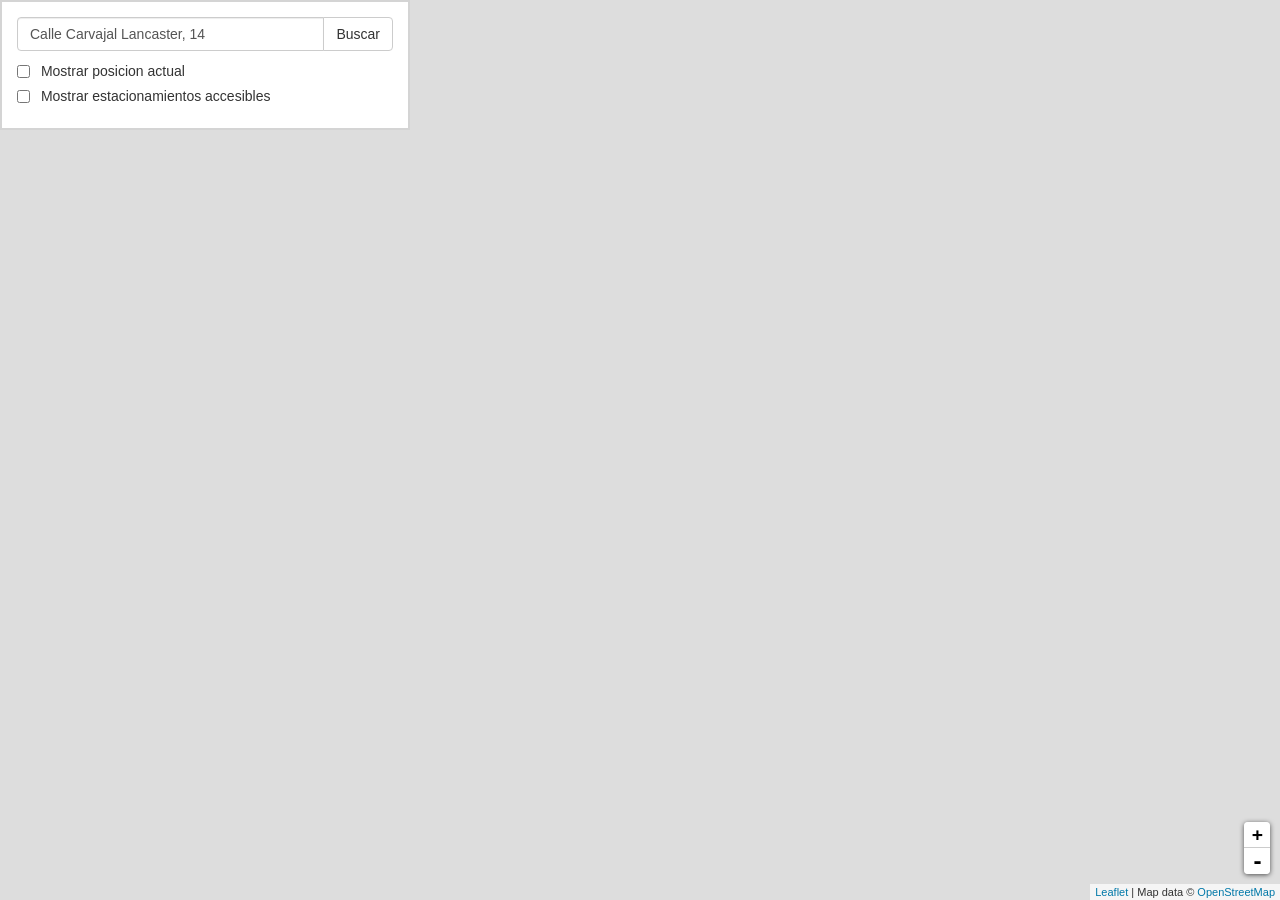
==== commit 577a1160: "Add new parking marker" ====
--- a/index.html
+++ b/index.html
@@ -49,7 +49,7 @@
     <div id="frame-search" class="col-md-6 col-lg-4">
       <div id="search-box">
         <div class="input-group">
-          <input id="search-input" type="text" class="form-control" placeholder="Search for..." value="Calle Carvajal Lancaster, 14">
+          <input id="search-input" type="text" class="form-control" placeholder="Busca un lugar..." value="Calle Carvajal Lancaster, 14">
           <span class="input-group-btn">
             <button id="search-btn" class="btn btn-default" type="button">Buscar</button>
           </span>
@@ -57,12 +57,16 @@
       </div>
       <div class="checkbox">
         <label>
-          <input id="show-current-pos" type="checkbox"> Mostrar posicion actual
+          <input id="show-current-pos" type="checkbox">
+          <img src="/ParkingAccesible/images/current_loc_black.png" alt="">
+          Mostrar posicion actual
         </label>
       </div>
       <div class="checkbox">
         <label>
-          <input id="show-accessible-parkings" type="checkbox"> Mostrar estacionamientos accesibles
+          <input id="show-accessible-parkings" type="checkbox">
+          <img src="/ParkingAccesible/images/accesible_marker.png" alt="">
+          Mostrar estacionamientos accesibles
         </label>
       </div>
     </div><!-- /.col-lg-6 -->
--- a/src/css/style.css
+++ b/src/css/style.css
@@ -20,6 +20,11 @@
     width: 420px;
     height: 150px;
     background: #4285F4;
+}
+
+.checkbox img{
+    height: 18px;
+    width: auto;
 }
 
 #frame-route input{
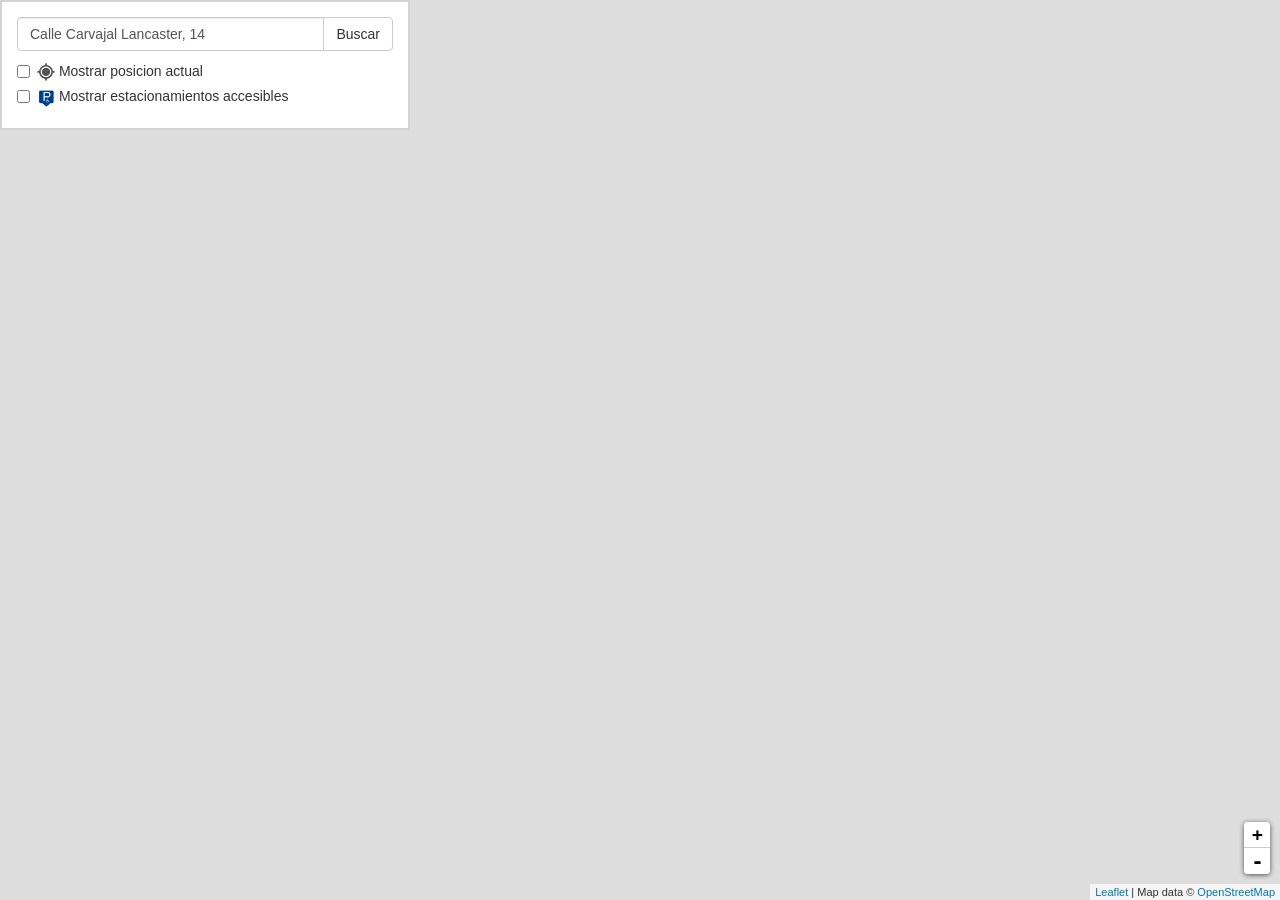
==== commit f7365be4: "Fixup image paths" ====
--- a/index.html
+++ b/index.html
@@ -2,23 +2,19 @@
 <html>
   <head>
   <title>My Routing Map</title>
+  <script src="//code.jquery.com/jquery-1.11.3.min.js"></script>
   <link rel="stylesheet" href="leaflet/leaflet.css">
   <link rel="stylesheet" href="lrm-valhalla/leaflet.routing.valhalla.css">
   <link rel="stylesheet" href="src/css/style.css">
   <script src="leaflet/leaflet.js"></script>
-  <script src="//code.jquery.com/jquery-1.11.3.min.js"></script>
   <script src="https://mapzen.com/tangram/tangram.min.js"></script>
   <script src="leaflet-routing-machine/leaflet-routing-machine.js"></script>
   <script src="lrm-valhalla/lrm-valhalla.js"></script>
   <script src="src/js/map_wrapper.js"></script>
 
-  <!-- Latest compiled and minified CSS -->
+  <!-- Bootstrap -->
   <link rel="stylesheet" href="https://maxcdn.bootstrapcdn.com/bootstrap/3.3.5/css/bootstrap.min.css" integrity="sha512-dTfge/zgoMYpP7QbHy4gWMEGsbsdZeCXz7irItjcC3sPUFtf0kuFbDz/ixG7ArTxmDjLXDmezHubeNikyKGVyQ==" crossorigin="anonymous">
-
-  <!-- Optional theme -->
   <link rel="stylesheet" href="https://maxcdn.bootstrapcdn.com/bootstrap/3.3.5/css/bootstrap-theme.min.css" integrity="sha384-aUGj/X2zp5rLCbBxumKTCw2Z50WgIr1vs/PFN4praOTvYXWlVyh2UtNUU0KAUhAX" crossorigin="anonymous">
-
-  <!-- Latest compiled and minified JavaScript -->
   <script src="https://maxcdn.bootstrapcdn.com/bootstrap/3.3.5/js/bootstrap.min.js" integrity="sha512-K1qjQ+NcF2TYO/eI3M6v8EiNYZfA95pQumfvcVrTHtwQVDG+aHRqLi/ETn2uB+1JqwYqVG3LIvdm9lj6imS/pQ==" crossorigin="anonymous"></script>
 </head>
   <div id="map"></div>
@@ -58,14 +54,14 @@
       <div class="checkbox">
         <label>
           <input id="show-current-pos" type="checkbox">
-          <img src="/ParkingAccesible/images/current_loc_black.png" alt="">
+          <img src="images/current_loc_black.png" alt="">
           Mostrar posicion actual
         </label>
       </div>
       <div class="checkbox">
         <label>
           <input id="show-accessible-parkings" type="checkbox">
-          <img src="/ParkingAccesible/images/accesible_marker.png" alt="">
+          <img src="images/accesible_marker.png" alt="">
           Mostrar estacionamientos accesibles
         </label>
       </div>
--- a/src/css/style.css
+++ b/src/css/style.css
@@ -12,6 +12,13 @@
     background: #ffffff;
     border: solid 2px #D4D4D4;
 }
+
+@media screen and (max-width: 767px) {
+    .leaflet-control-container{
+        visibility: hidden;
+    }
+}
+
 
 #frame-route{
     position: fixed;
